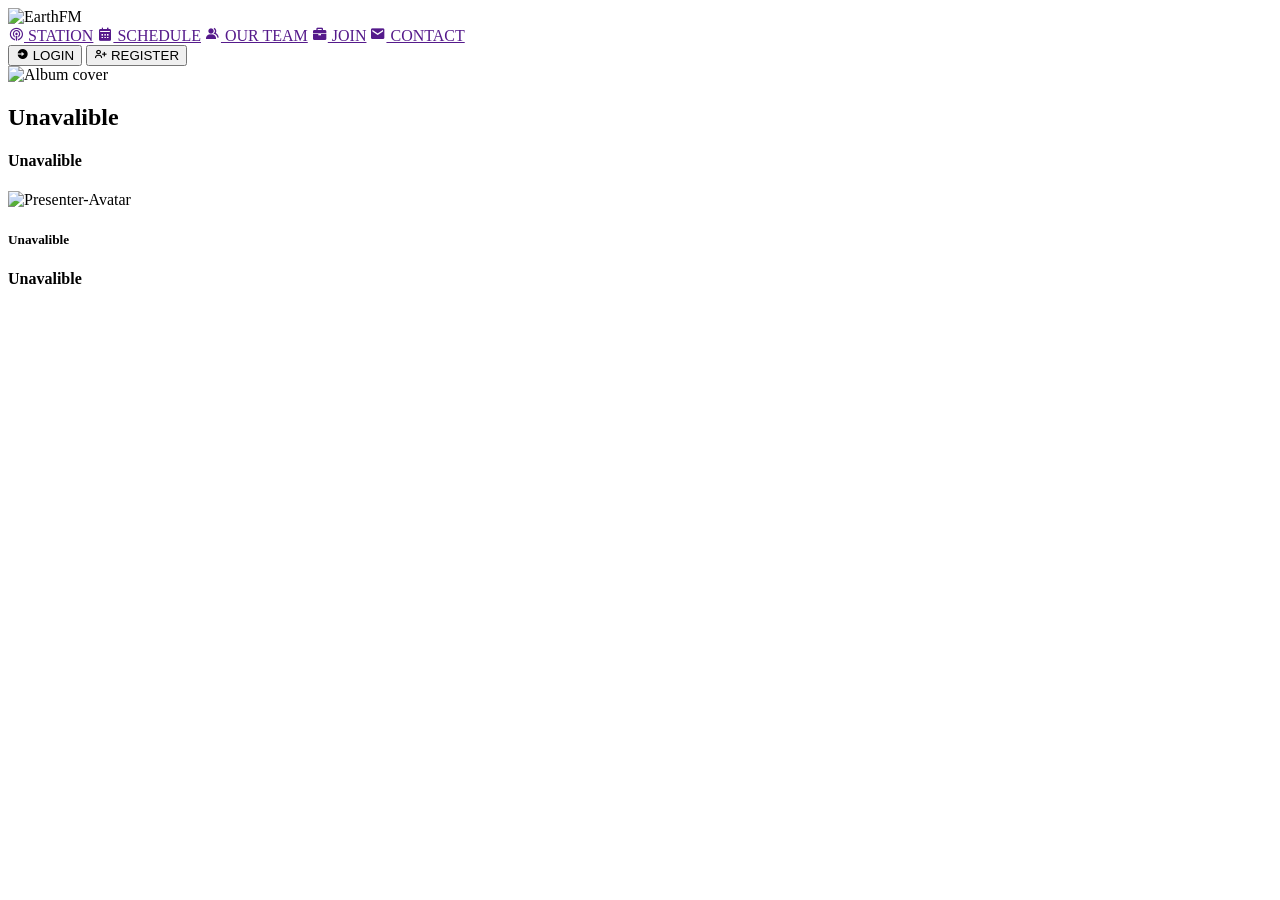
==== index.html @ 3e0558cd "v0.1" ====
<!DOCTYPE html>
<html lang="en">

<head>
  <meta charset="UTF-8">
  <meta name="viewport" content="width=device-width, initial-scale=1.0">
  <title>Home | RadioFM</title>
  <link rel="stylesheet" href="/EarthRadiov2/radio.css">
  <link href='https://unpkg.com/boxicons@2.1.4/css/boxicons.min.css' rel='stylesheet'>
  <link rel="icon" href="/EarthRadiov2/assets/SimpleFMv2.png">
</head>

<body>
  <header>
    <img src="/EarthRadiov2/assets/SimpleFMv2.png" alt="EarthFM">

    <nav id="navbar">
      <a href=""><i class='bx bx-podcast' ></i> STATION</a>
      <a href=""><i class='bx bxs-calendar'></i> SCHEDULE</a>
      <a href=""><i class='bx bxs-group'></i> OUR TEAM</a>
      <a href=""><i class='bx bxs-briefcase'></i> JOIN</a>
      <a href=""><i class='bx bxs-envelope'></i> CONTACT</a>
    </nav>
    <nav id="navbar">
      <button id="loginbtn"><i class='bx bxs-log-in-circle' ></i> LOGIN</button>
      <button id="loginbtn"><i class='bx bx-user-plus' ></i> REGISTER</button>
    </nav>
  </header>
  <section id="Music">
    <div id="BackgroundBlur"></div>
    <div id="AlbumWrapper">
      <img src="assets/1.jpg" alt="Album cover" id="Album">
    </div>
    <div id="SongText">
      <h2 id="SongName">Unavalible</h2>
      <h4 id="SongArtist">Unavalible</h4>
    </div>
    <div id="Presenter">
      <img id="PresAvatar" src="https://st3.depositphotos.com/6672868/13701/v/450/depositphotos_137014128-stock-illustration-user-profile-icon.jpg" alt="Presenter-Avatar">
      <div id="PresenterWrapper">
        <h5 id="PresName">Unavalible</h5>
        <h4 id="PresRole">Unavalible</h4>
      </div>
    </div>
  </div>
  </section>

  <script src="test.js"></script>
</body>
</html>
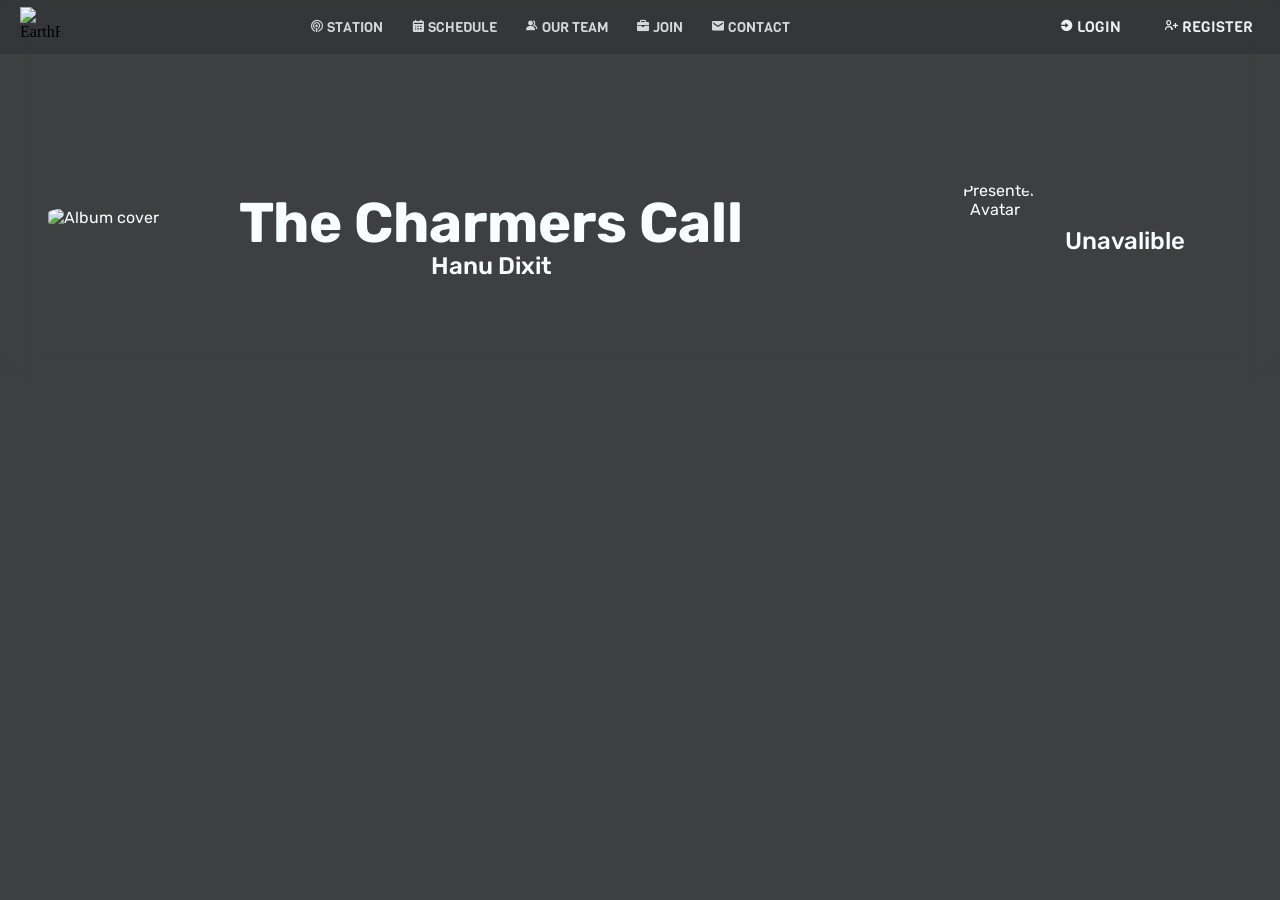
==== commit e147fc3c: "Update index.html" ====
--- a/index.html
+++ b/index.html
@@ -5,7 +5,7 @@
   <meta charset="UTF-8">
   <meta name="viewport" content="width=device-width, initial-scale=1.0">
   <title>Home | RadioFM</title>
-  <link rel="stylesheet" href="/EarthRadiov2/radio.css">
+  <link rel = "stylesheet" href = "radio.css">
   <link href='https://unpkg.com/boxicons@2.1.4/css/boxicons.min.css' rel='stylesheet'>
   <link rel="icon" href="/EarthRadiov2/assets/SimpleFMv2.png">
 </head>
@@ -45,6 +45,190 @@
   </div>
   </section>
 
-  <script src="test.js"></script>
+  <style>
+    @import url('https://fonts.googleapis.com/css2?family=Roboto:ital,wght@0,100;0,300;0,400;0,500;0,700;0,900;1,100;1,300;1,400;1,500;1,700;1,900&family=Rubik:ital,wght@0,300..900;1,300..900&family=Viga&display=swap');
+
+*,
+*::before,
+*::after {
+  box-sizing: border-box;
+}
+
+h1, h2, h3, h4, h5, h6 {
+  margin: 0;
+}
+
+body {
+  background: #3e3f40;
+  margin: 0;
+}
+
+header {
+  padding: 7px;
+  background:rgba(34, 34, 40, 0.3);
+  display: flex;
+  align-items: center;
+  justify-content: space-between;
+}
+header img {
+  margin-left:13px;
+  display: block;
+  width: 2.5rem;
+  aspect-ratio:1;
+}
+
+#navbar a {
+  font-size: 0.9em;
+  font-family: "Viga", sans-serif;
+  font-weight:400;
+  color:#d5d7d9;
+  text-decoration: none;
+  padding:8px 12px;
+  border-radius: 1rem;
+}
+#navbar a:hover {
+  background-color: rgb(115, 116, 117, .8);
+}
+
+#loginbtn {
+  font-size: 0.95em;
+  font-family: "Viga", sans-serif;
+  font-weight: 400;
+  color: #edeff2;
+  text-decoration: none;
+  background: none;
+  border: none;
+  border-radius: 1rem;
+  padding: 8px 20px;
+}
+#loginbtn:hover {
+  background-color: rgb(115, 116, 117, .8);
+}
+
+#Music {
+  color: #f9feff;
+  font-family: "Rubik", sans-serif;
+  text-align: center;
+  align-items: center;
+  width: 100%;
+  margin-inline:auto;
+  margin-top: -5rem;
+  padding-top: 5rem;
+  display: flex;
+  z-index: -1;
+  position: relative;
+  background: url(/radio/assets/1.jpg);
+}
+
+#BackgroundBlur {
+  position: absolute;
+  inset:0;
+  backdrop-filter:blur(15px);
+  z-index:-1;
+}
+
+#Album {
+  margin: 3rem 3rem;
+  height: 15rem;
+  aspect-ratio:1;
+  border-radius: 25%;
+  z-index: 10;
+}
+
+#SongText {
+  padding: 5rem 2rem;
+}
+#SongName {
+  font-weight: 700;
+  font-size: 3.5rem;
+  margin-top: 3.5rem;
+  margin-bottom: -1.5rem;
+}
+#SongArtist {
+  font-weight: 550;
+  font-size: 1.5rem;
+  padding-block:20px;
+}
+
+#Presenter {
+  margin-top: 3rem;
+  display: flex;
+  align-items:center;
+  gap:10px;
+}
+#PresAvatar {
+  margin-left: 10rem;
+  height: 7.5rem;
+  aspect-ratio:1;
+  border-radius: 50%;
+}
+#PresName {
+  font-weight: 600;
+  font-size: 1.75rem;
+  align-items:normal
+}
+#PresRole {
+  font-weight: 500;
+  font-size: 1.5rem;
+  align-items:normal
+}
+
+  </style>
+  
+  <script>
+    const cover = document.getElementById('Album'),
+    title = document.getElementById('SongName'),
+    artist = document.getElementById('SongArtist'),
+    banner =  document.getElementById(`Music`),
+    presname = document.getElementById('PresName'),
+    presavatar = document.getElementById('PresAvatar');
+
+const music = new Audio();
+
+const songs = [
+    {
+        path: '/radio/assets/3.mp3',
+        cover: '/EarthRadiov2/assets/1.jpg',
+        name: 'Intellect',
+        artist: 'Yung Logos',
+    },
+    {
+        path: '/EarthRadiov2/assets/2.mp3',
+        cover: '/EarthRadiov2/assets/2.jpg',
+        name: 'You Will Never See Me',
+        artist: 'NEFFEX',
+    },
+    {
+        path: '/radio/assets/3.mp3',
+        cover: '/EarthRadiov2/assets/3.jpg',
+        name: 'The Charmers Call',
+        artist: 'Hanu Dixit',
+    },
+]
+const presenters = [
+    {
+        name: 'Oscy',
+        username: '0scy.',
+        avatar: '/EarthRadiov2/assets/1.jpg',
+        role: 'Admin',
+    },
+]
+
+function loadMusic(songs){
+    music.src = songs[2].path;
+    title.textContent = songs[2].name;
+    artist.textContent = songs[2].artist;
+    let img = songs[2].cover;
+    cover.src = img;
+    banner.style.backgroundImage = `url(${img})`;
+}
+function loadPresenter(presenters){
+    presname.textContent = presenters.name;
+    presavatar.textContent = presenters.avatar;
+}
+
+loadMusic(songs);
+loadPresenter(presenters);
+  </script>
 </body>
 </html>
